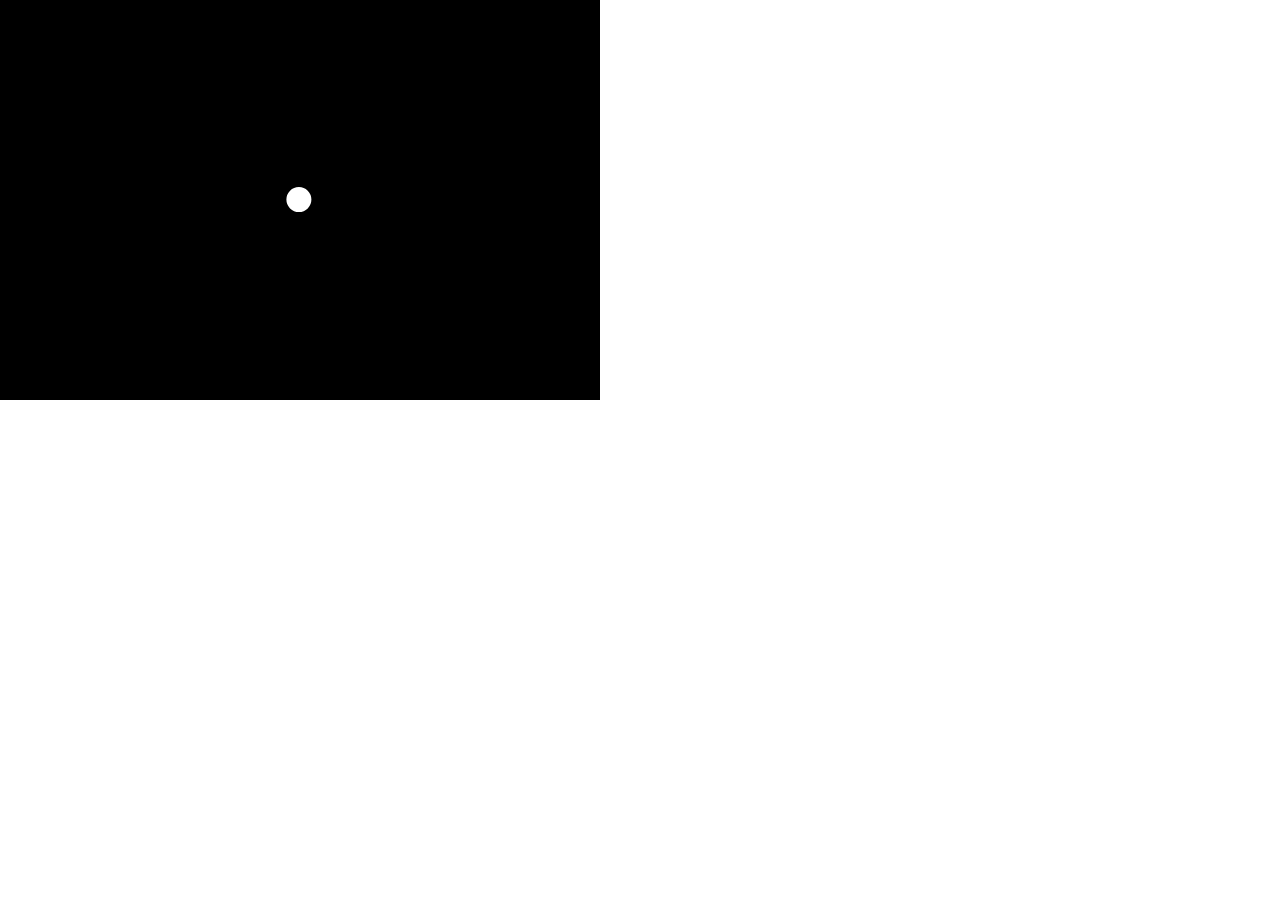
==== HTML/Pong/index.html @ c56c9c8a "Here is all the stuff I have" ====
<!doctype html>
<html>
    <head>
        <title>Pong</title>
        <link rel="stylesheet" href="stylesheet.css" />
    </head>
    <body>
        <script src="script.js"></script>   
    </body>
</html>
---- HTML/Pong/stylesheet.css ----
body{
    margin: 0px;
}
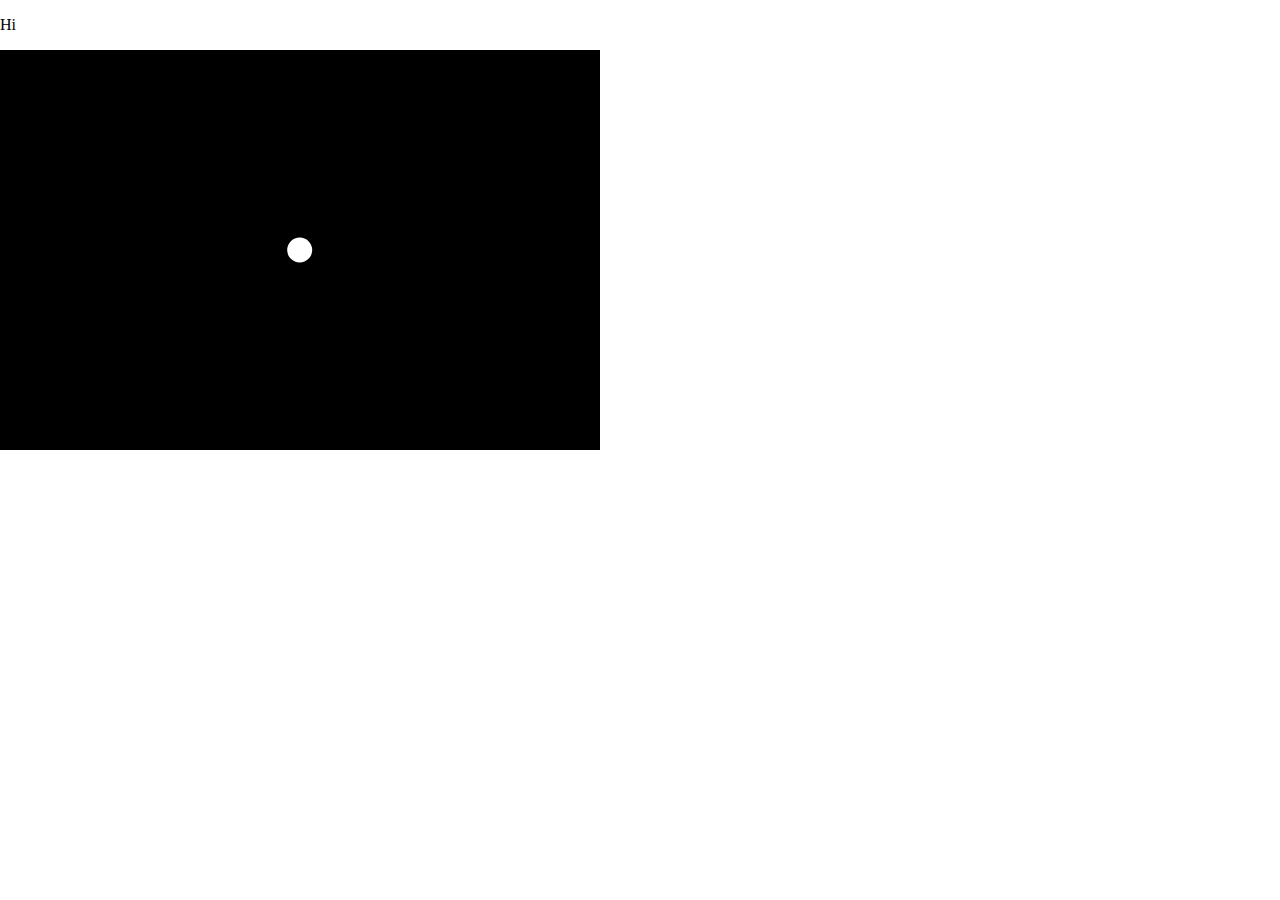
==== commit be4e9260: "bfhjj" ====
--- a/HTML/Pong/index.html
+++ b/HTML/Pong/index.html
@@ -5,6 +5,7 @@
         <link rel="stylesheet" href="stylesheet.css" />
     </head>
     <body>
+        <p>Hi</p>
         <script src="script.js"></script>   
     </body>
 </html>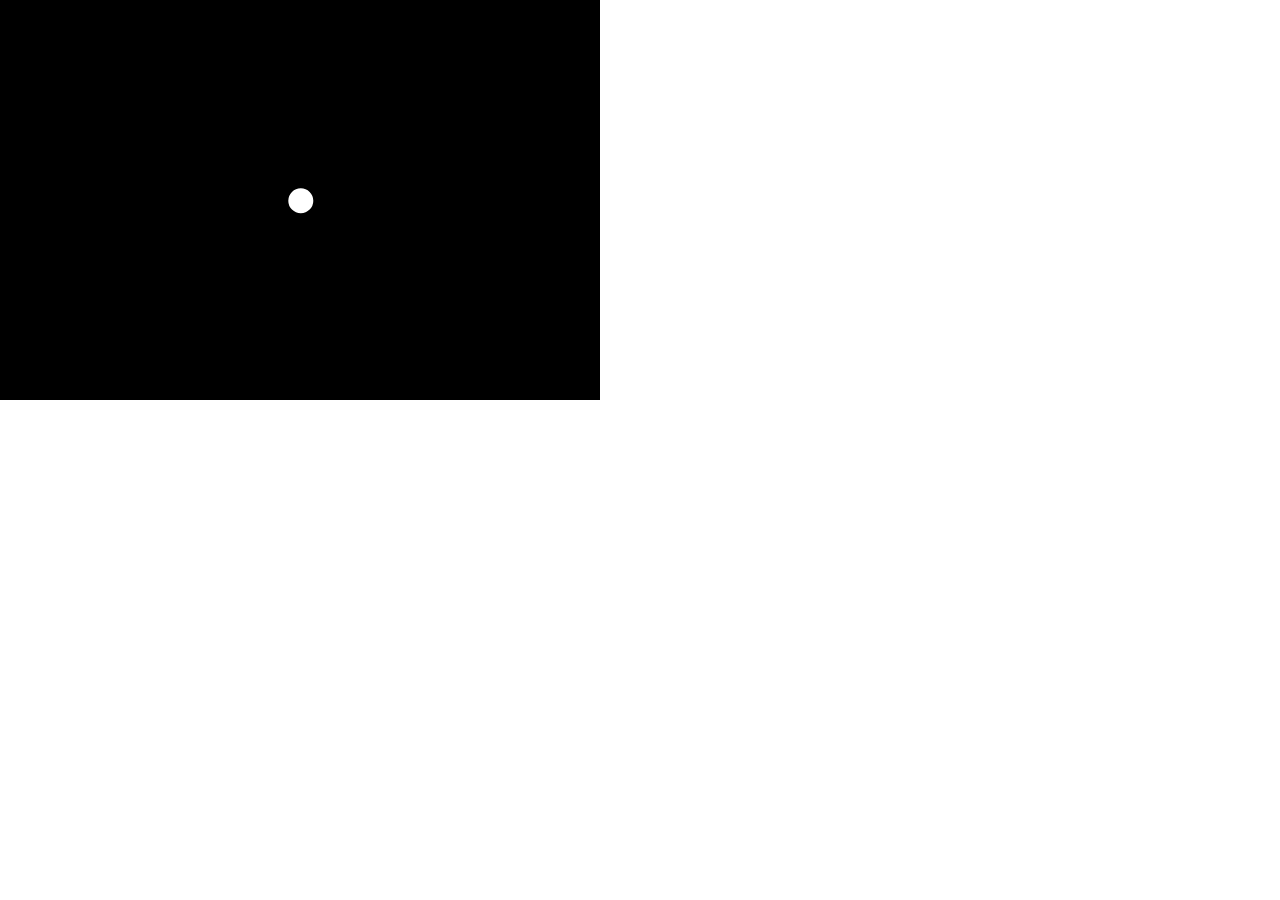
==== commit 27f6c74d: "You suck" ====
--- a/HTML/Pong/index.html
+++ b/HTML/Pong/index.html
@@ -5,7 +5,6 @@
         <link rel="stylesheet" href="stylesheet.css" />
     </head>
     <body>
-        <p>Hi</p>
         <script src="script.js"></script>   
     </body>
 </html>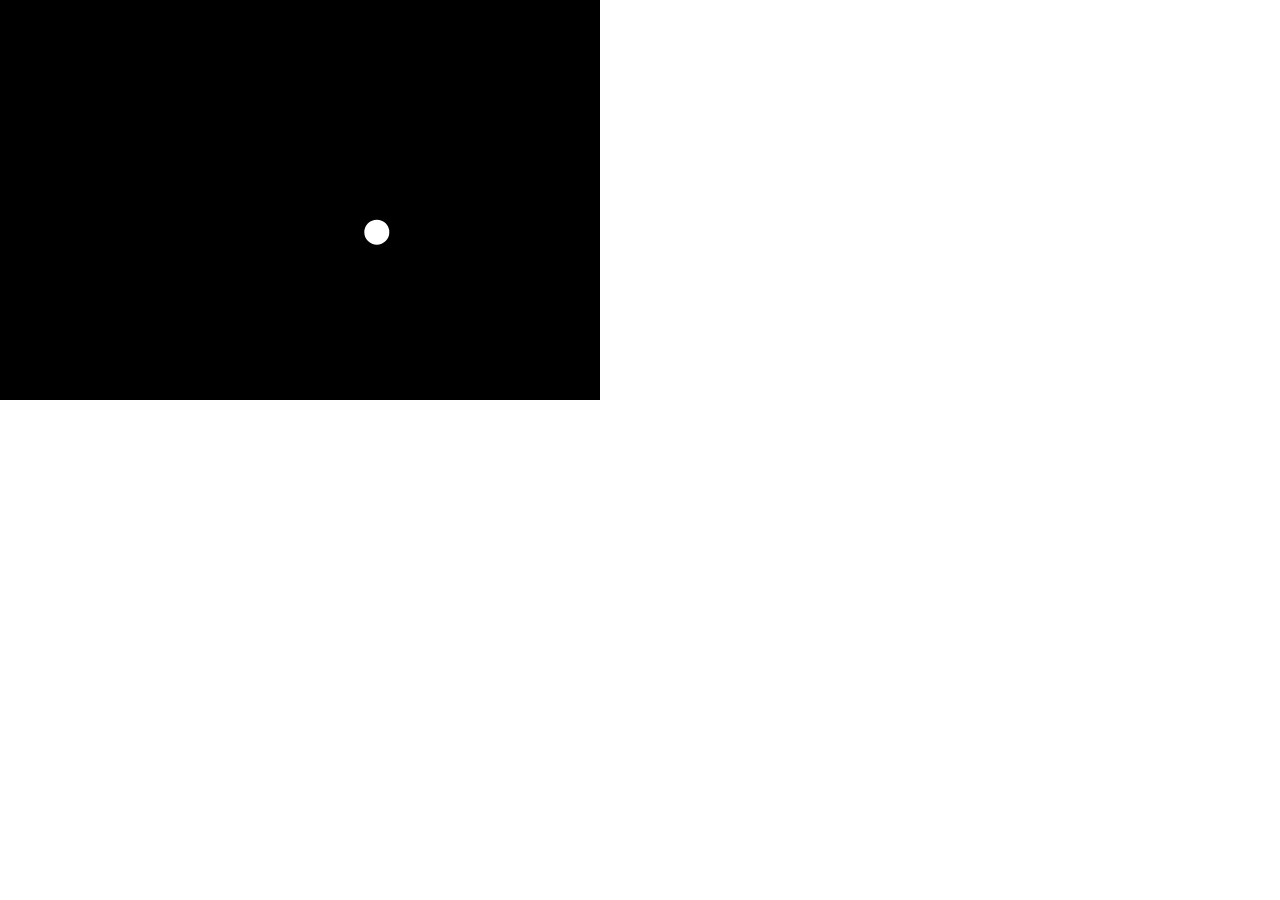
==== commit db530eaa: "ugyvvd" ====
--- a/HTML/Pong/index.html
+++ b/HTML/Pong/index.html
@@ -5,6 +5,6 @@
         <link rel="stylesheet" href="stylesheet.css" />
     </head>
     <body>
-        <script src="script.js"></script>   
+        <script src="script.js"></script>
     </body>
 </html>